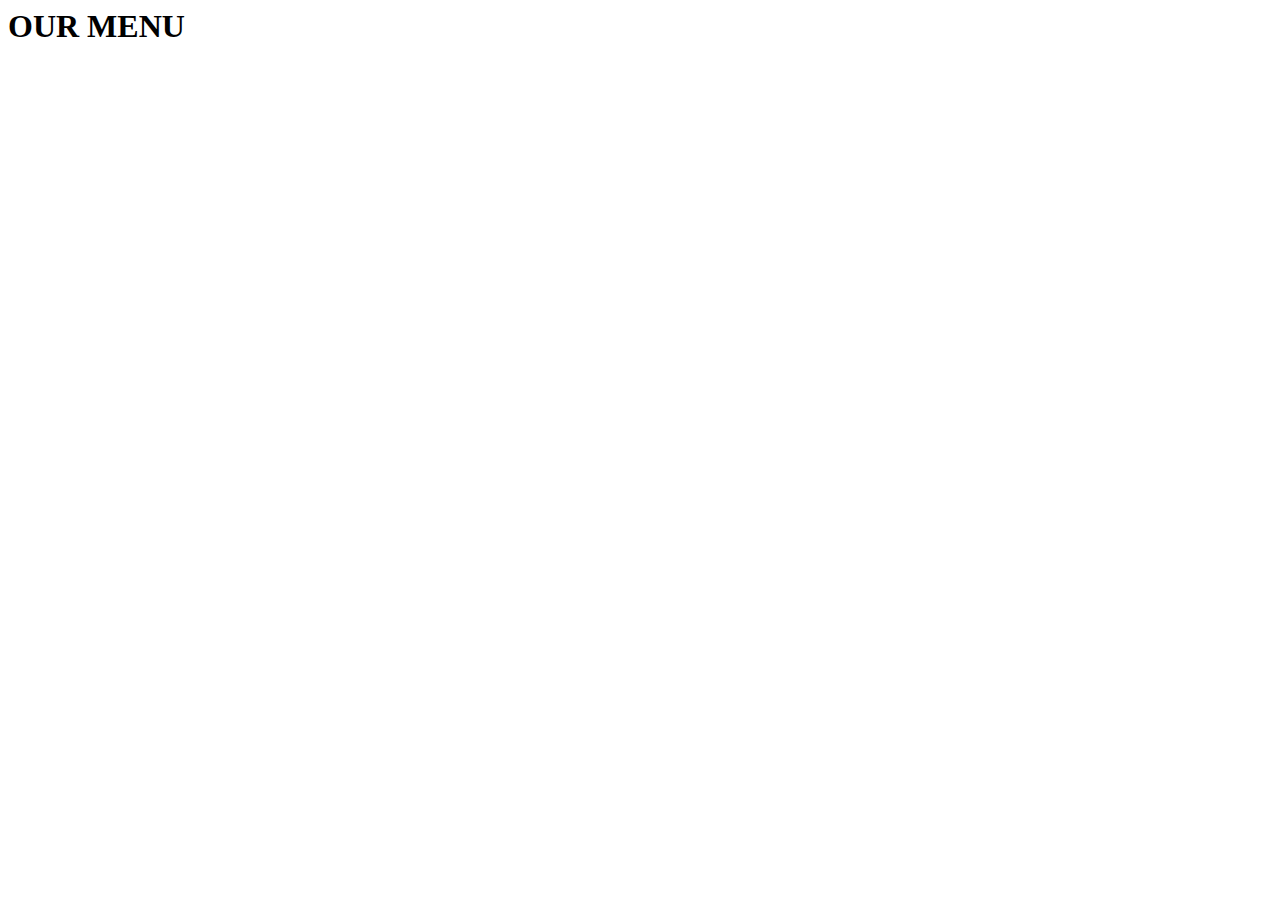
==== module2-task/index.html @ 32689d9f "Update index.html" ====
<html lang="en">
<head>
    <meta charset="UTF-8">
    <meta http-equiv="X-UA-Compatible" content="IE=edge">
    <meta name="viewport" content="width=device-width, initial-scale=1.0">
    <title>ASSIGNMENT SOLUTION FOR MODULE 2</title>
    <style>
        
        * {
            box-sizing: border-box;
            font-family: 'Times New Roman', Times, serif;
        }
        @media (min-width: 1200px) {
        }
        
        @media (min-width: 992px) and (max-width: 1199px){
        }

        
    </style>
    
</head>
<body>
    <h1>OUR MENU</h1>
</body>
</html>
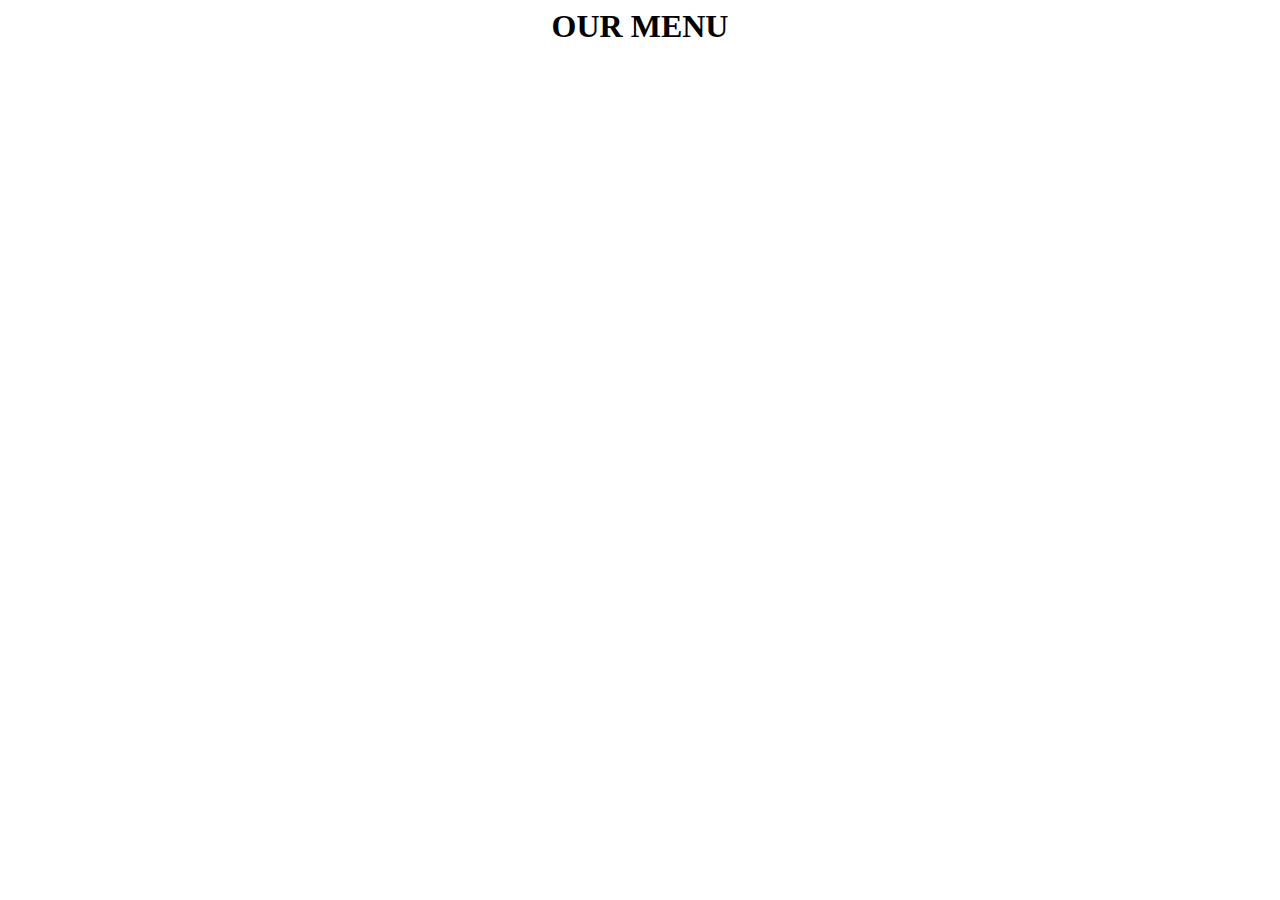
==== commit 263acac1: "Update index.html" ====
--- a/module2-task/index.html
+++ b/module2-task/index.html
@@ -9,14 +9,45 @@
         * {
             box-sizing: border-box;
             font-family: 'Times New Roman', Times, serif;
+            text-align: center;
         }
-        @media (min-width: 1200px) {
+        @media (min-width: 992px) {
         }
         
-        @media (min-width: 992px) and (max-width: 1199px){
+        @media (min-width: 768px) and (max-width: 991px){
         }
 
+        @media (max-width: 767px) {
+        }
         
+        p {
+            width: 50px;
+            height: 50px;
+            border: 1px solid black;
+            margin-bottom: 15px;
+        }
+
+        #p1 {
+            background-color: #A52A2A;
+            position: relative;
+            top: 65px;
+            left: 65px;
+        }
+        
+        #p2 {
+            background-color: #DEB887;
+        }
+
+        #p3 {
+            background-color: #5F9EA0;
+            position: absolute;
+            top: 0;
+            left: 0;
+        }
+
+        #p4 {
+            background-color: #FF7F50;
+        }
     </style>
     
 </head>
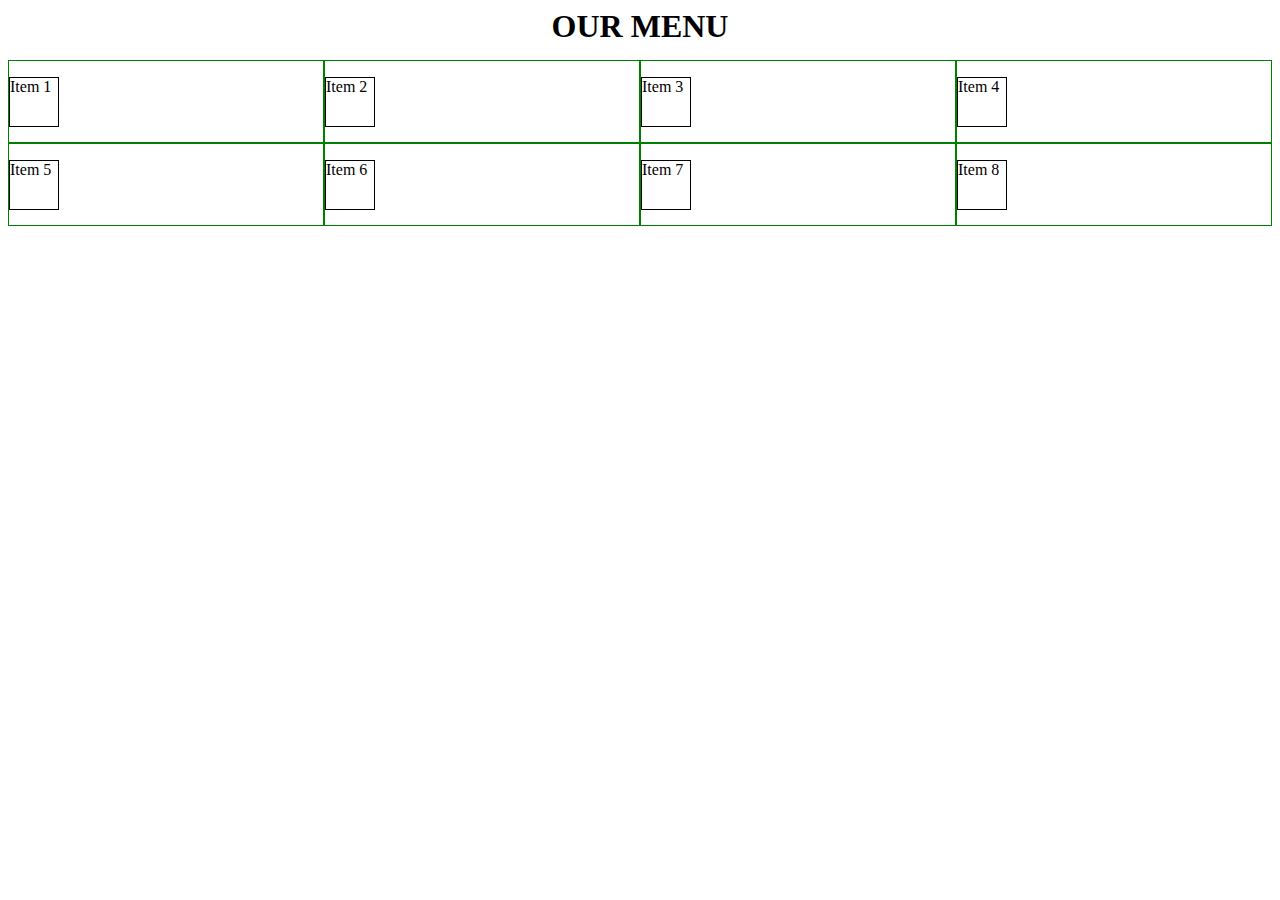
==== commit 7baba06e: "Update index.html" ====
--- a/module2-task/index.html
+++ b/module2-task/index.html
@@ -9,15 +9,140 @@
         * {
             box-sizing: border-box;
             font-family: 'Times New Roman', Times, serif;
+        }
+
+        h1 {
+            margin-bottom: 15px;
             text-align: center;
         }
+
         @media (min-width: 992px) {
-        }
+            .col-lg-1, .col-lg-2, .col-lg-3, .col-lg-4, .col-lg-5, .col-lg-6, .col-lg-7, .col-lg-8, .col-lg-9, .col-lg-10, .col-lg-11, .col-lg-12{
+            float: left;
+            border: 1px solid green;
+            }
+            .col-lg-1 {
+                width: 8.33%;
+            }
+            .col-lg-2 {
+                width: 16.66%;
+            }
+            .col-lg-3 {
+                width: 25%;
+            }
+            .col-lg-4 {
+                width: 33.33%;
+            }
+            .col-lg-5 {
+                width: 41.66%;
+            }
+            .col-lg-6 {
+                width: 50%;
+            }
+            .col-lg-7 {
+                width: 58.33%;
+            }
+            .col-lg-8 {
+                width: 66.66%;
+            }
+            .col-lg-9 {
+                width: 74.99%;
+            }
+            .col-lg-10 {
+                width: 83.33%;
+            }
+            .col-lg-11 {
+                width: 91.66%;
+            }
+            .col-lg-12 {
+                width: 100%;
+            }
+        }   
         
         @media (min-width: 768px) and (max-width: 991px){
+            .col-md-1, .col-md-2, .col-md-3, .col-lg-4, .col-md-5, .col-md-6, .col-md-7, .col-md-8, .col-md-9, .col-md-10, .col-md-11, .col-md-12{
+            float: left;
+            border: 1px solid green;
+            }
+            .col-md-1 {
+                width: 8.33%;
+            }
+            .col-md-2 {
+                width: 16.66%;
+            }
+            .col-md-3 {
+                width: 25%;
+            }
+            .col-md-4 {
+                width: 33.33%;
+            }
+            .col-md-5 {
+                width: 41.66%;
+            }
+            .col-md-6 {
+                width: 50%;
+            }
+            .col-md-7 {
+                width: 58.33%;
+            }
+            .col-md-8 {
+                width: 66.66%;
+            }
+            .col-md-9 {
+                width: 74.99%;
+            }
+            .col-md-10 {
+                width: 83.33%;
+            }
+            .col-md-11 {
+                width: 91.66%;
+            }
+            .col-md-12 {
+                width: 100%;
+            }
         }
 
         @media (max-width: 767px) {
+            .col-sm-1, .col-sm-2, .col-sm-3, .col-sm-4, .col-sm-5, .col-sm-6, .col-lg-7, .col-sm-8, .col-sm-9, .col-sm-10, .col-sm-11, .col-sm-12 {
+            float: left;
+            border: 1px solid green;
+            }
+            .col-sm-1 {
+                width: 8.33%;
+            }
+            .col-sm-2 {
+                width: 16.66%;
+            }
+            .col-sm-3 {
+                width: 25%;
+            }
+            .col-sm-4 {
+                width: 33.33%;
+            }
+            .col-sm-5 {
+                width: 41.66%;
+            }
+            .col-sm-6 {
+                width: 50%;
+            }
+            .col-sm-7 {
+                width: 58.33%;
+            }
+            .col-sm-8 {
+                width: 66.66%;
+            }
+            .col-sm-9 {
+                width: 74.99%;
+            }
+            .col-sm-10 {
+                width: 83.33%;
+            }
+            .col-sm-11 {
+                width: 91.66%;
+            }
+            .col-sm-12 {
+                width: 100%;
+            }
         }
         
         p {
@@ -53,5 +178,15 @@
 </head>
 <body>
     <h1>OUR MENU</h1>
+    <div class="row">
+        <div class="col-lg-3 col-md-6 col-sm-9"><p>Item 1</p></div>
+        <div class="col-lg-3 col-md-6 col-sm-9"><p>Item 2</p></div>
+        <div class="col-lg-3 col-md-6 col-sm-9"><p>Item 3</p></div>
+        <div class="col-lg-3 col-md-6 col-sm-9"><p>Item 4</p></div>
+        <div class="col-lg-3 col-md-6 col-sm-9"><p>Item 5</p></div>
+        <div class="col-lg-3 col-md-6 col-sm-9"><p>Item 6</p></div>
+        <div class="col-lg-3 col-md-6 col-sm-9"><p>Item 7</p></div>
+        <div class="col-lg-3 col-md-6 col-sm-9"><p>Item 8</p></div>
+    </div>
 </body>
 </html>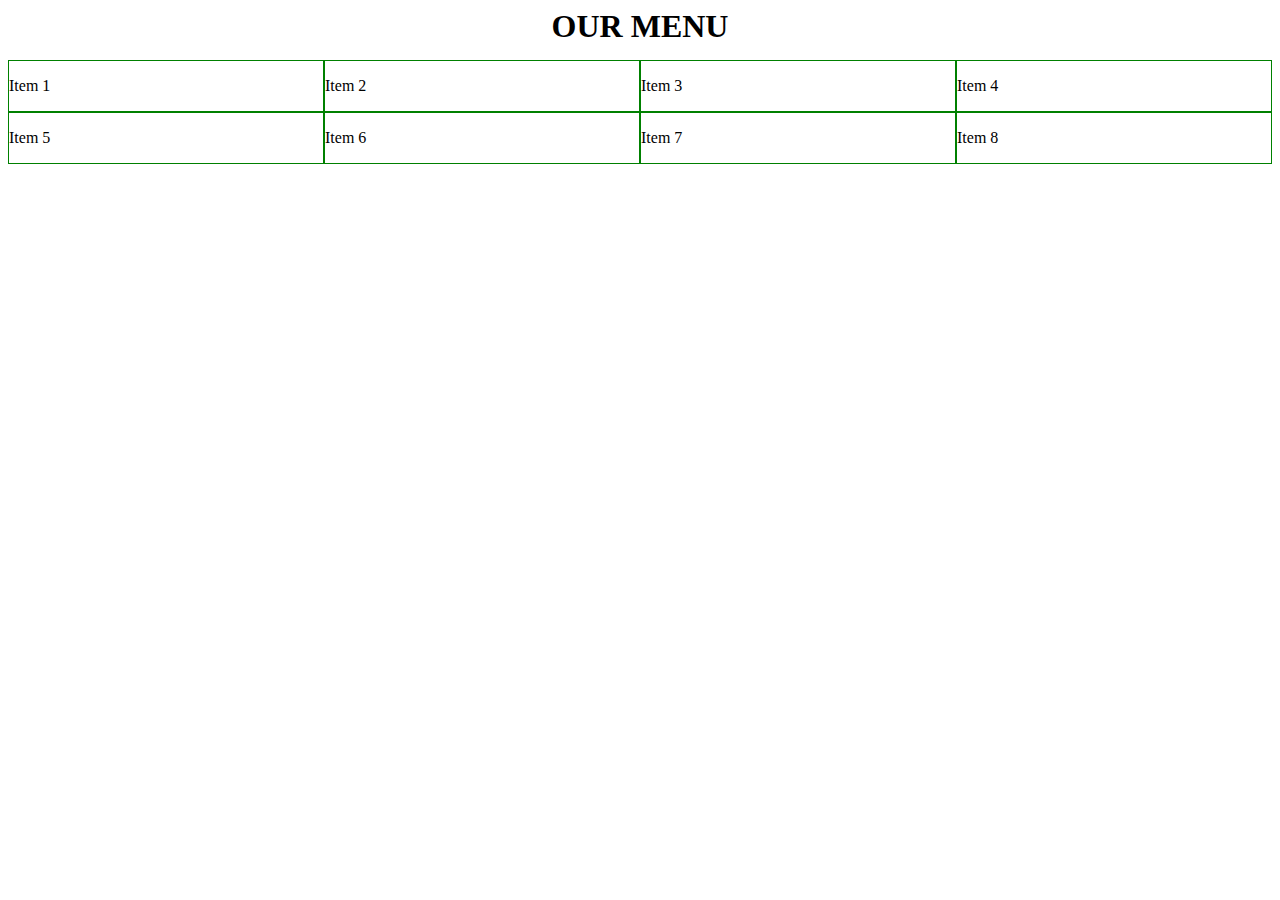
==== commit 9fcdd63d: "Update index.html" ====
--- a/module2-task/index.html
+++ b/module2-task/index.html
@@ -145,34 +145,6 @@
             }
         }
         
-        p {
-            width: 50px;
-            height: 50px;
-            border: 1px solid black;
-            margin-bottom: 15px;
-        }
-
-        #p1 {
-            background-color: #A52A2A;
-            position: relative;
-            top: 65px;
-            left: 65px;
-        }
-        
-        #p2 {
-            background-color: #DEB887;
-        }
-
-        #p3 {
-            background-color: #5F9EA0;
-            position: absolute;
-            top: 0;
-            left: 0;
-        }
-
-        #p4 {
-            background-color: #FF7F50;
-        }
     </style>
     
 </head>
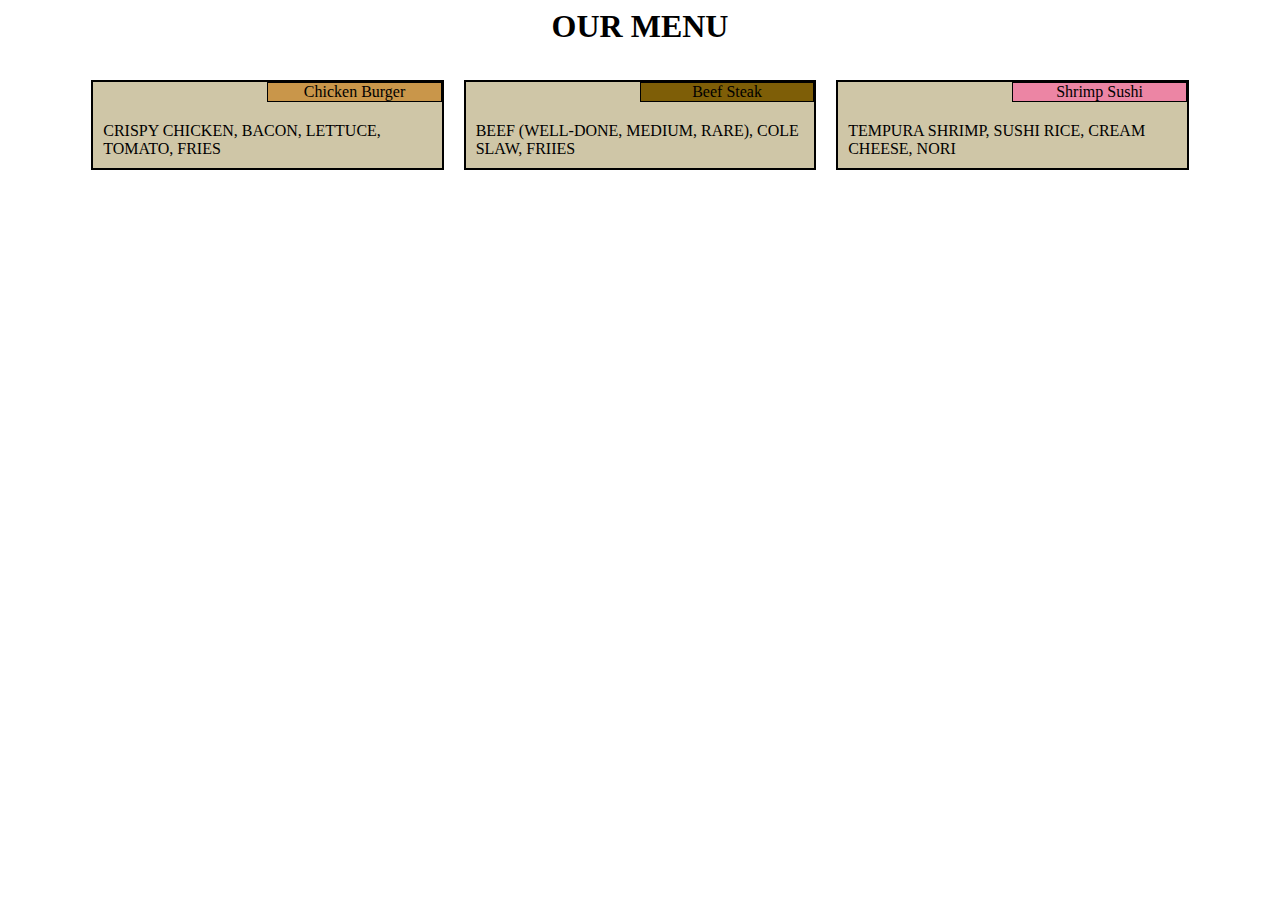
==== commit 063ae106: "Update index.html" ====
--- a/module2-task/index.html
+++ b/module2-task/index.html
@@ -11,154 +11,207 @@
             font-family: 'Times New Roman', Times, serif;
         }
 
+        @media (min-width: 992px) {
+            .col-lg-1, .col-lg-2, .col-lg-3, .col-lg-4, .col-lg-5, .col-lg-6, .col-lg-7, .col-lg-8, .col-lg-9, .col-lg-10, .col-lg-11, .col-lg-12{
+            float: left;
+            }
+            .col-lg-1 {
+                width: 8.33%;
+            }
+            .col-lg-2 {
+                width: 16.66%;
+            }
+            .col-lg-3 {
+                width: 25%;
+            }
+            .col-lg-4 {
+                width: 33.33%;
+            }
+            .col-lg-5 {
+                width: 41.66%;
+            }
+            .col-lg-6 {
+                width: 50%;
+            }
+            .col-lg-7 {
+                width: 58.33%;
+            }
+            .col-lg-8 {
+                width: 66.66%;
+            }
+            .col-lg-9 {
+                width: 74.99%;
+            }
+            .col-lg-10 {
+                width: 83.33%;
+            }
+            .col-lg-11 {
+                width: 91.66%;
+            }
+            .col-lg-12 {
+                width: 100%;
+            }
+        }   
+        
+        @media (min-width: 768px) and (max-width: 991px){
+            .col-md-1, .col-md-2, .col-md-3, .col-lg-4, .col-md-5, .col-md-6, .col-md-7, .col-md-8, .col-md-9, .col-md-10, .col-md-11, .col-md-12{
+            float: left;
+            }
+            .col-md-1 {
+                width: 8.33%;
+            }
+            .col-md-2 {
+                width: 16.66%;
+            }
+            .col-md-3 {
+                width: 25%;
+            }
+            .col-md-4 {
+                width: 33.33%;
+            }
+            .col-md-5 {
+                width: 41.66%;
+            }
+            .col-md-6 {
+                width: 50%;
+            }
+            .col-md-7 {
+                width: 58.33%;
+            }
+            .col-md-8 {
+                width: 66.66%;
+            }
+            .col-md-9 {
+                width: 74.99%;
+            }
+            .col-md-10 {
+                width: 83.33%;
+            }
+            .col-md-11 {
+                width: 91.66%;
+            }
+            .col-md-12 {
+                width: 100%;
+            }
+        }
+
+        @media (max-width: 767px) {
+            .col-sm-1, .col-sm-2, .col-sm-3, .col-sm-4, .col-sm-5, .col-sm-6, .col-lg-7, .col-sm-8, .col-sm-9, .col-sm-10, .col-sm-11, .col-sm-12 {
+            float: left;
+            }
+            .col-sm-1 {
+                width: 8.33%;
+            }
+            .col-sm-2 {
+                width: 16.66%;
+            }
+            .col-sm-3 {
+                width: 25%;
+            }
+            .col-sm-4 {
+                width: 33.33%;
+            }
+            .col-sm-5 {
+                width: 41.66%;
+            }
+            .col-sm-6 {
+                width: 50%;
+            }
+            .col-sm-7 {
+                width: 58.33%;
+            }
+            .col-sm-8 {
+                width: 66.66%;
+            }
+            .col-sm-9 {
+                width: 74.99%;
+            }
+            .col-sm-10 {
+                width: 83.33%;
+            }
+            .col-sm-11 {
+                width: 91.66%;
+            }
+            .col-sm-12 {
+                width: 100%;
+            }
+        }  
+
         h1 {
             margin-bottom: 15px;
             text-align: center;
         }
-
-        @media (min-width: 992px) {
-            .col-lg-1, .col-lg-2, .col-lg-3, .col-lg-4, .col-lg-5, .col-lg-6, .col-lg-7, .col-lg-8, .col-lg-9, .col-lg-10, .col-lg-11, .col-lg-12{
-            float: left;
-            border: 1px solid green;
-            }
-            .col-lg-1 {
-                width: 8.33%;
-            }
-            .col-lg-2 {
-                width: 16.66%;
-            }
-            .col-lg-3 {
-                width: 25%;
-            }
-            .col-lg-4 {
-                width: 33.33%;
-            }
-            .col-lg-5 {
-                width: 41.66%;
-            }
-            .col-lg-6 {
-                width: 50%;
-            }
-            .col-lg-7 {
-                width: 58.33%;
-            }
-            .col-lg-8 {
-                width: 66.66%;
-            }
-            .col-lg-9 {
-                width: 74.99%;
-            }
-            .col-lg-10 {
-                width: 83.33%;
-            }
-            .col-lg-11 {
-                width: 91.66%;
-            }
-            .col-lg-12 {
-                width: 100%;
-            }
-        }   
-        
-        @media (min-width: 768px) and (max-width: 991px){
-            .col-md-1, .col-md-2, .col-md-3, .col-lg-4, .col-md-5, .col-md-6, .col-md-7, .col-md-8, .col-md-9, .col-md-10, .col-md-11, .col-md-12{
-            float: left;
-            border: 1px solid green;
-            }
-            .col-md-1 {
-                width: 8.33%;
-            }
-            .col-md-2 {
-                width: 16.66%;
-            }
-            .col-md-3 {
-                width: 25%;
-            }
-            .col-md-4 {
-                width: 33.33%;
-            }
-            .col-md-5 {
-                width: 41.66%;
-            }
-            .col-md-6 {
-                width: 50%;
-            }
-            .col-md-7 {
-                width: 58.33%;
-            }
-            .col-md-8 {
-                width: 66.66%;
-            }
-            .col-md-9 {
-                width: 74.99%;
-            }
-            .col-md-10 {
-                width: 83.33%;
-            }
-            .col-md-11 {
-                width: 91.66%;
-            }
-            .col-md-12 {
-                width: 100%;
-            }
-        }
-
-        @media (max-width: 767px) {
-            .col-sm-1, .col-sm-2, .col-sm-3, .col-sm-4, .col-sm-5, .col-sm-6, .col-lg-7, .col-sm-8, .col-sm-9, .col-sm-10, .col-sm-11, .col-sm-12 {
-            float: left;
-            border: 1px solid green;
-            }
-            .col-sm-1 {
-                width: 8.33%;
-            }
-            .col-sm-2 {
-                width: 16.66%;
-            }
-            .col-sm-3 {
-                width: 25%;
-            }
-            .col-sm-4 {
-                width: 33.33%;
-            }
-            .col-sm-5 {
-                width: 41.66%;
-            }
-            .col-sm-6 {
-                width: 50%;
-            }
-            .col-sm-7 {
-                width: 58.33%;
-            }
-            .col-sm-8 {
-                width: 66.66%;
-            }
-            .col-sm-9 {
-                width: 74.99%;
-            }
-            .col-sm-10 {
-                width: 83.33%;
-            }
-            .col-sm-11 {
-                width: 91.66%;
-            }
-            .col-sm-12 {
-                width: 100%;
-            }
-        }
-        
+        
+        .row {
+            width: 90%;
+            margin-right: auto;
+            margin-left: auto;
+            padding: 10px;
+        }            
+        
+        .menu{
+            background-color: #cfc6a7;
+            margin:10px;
+            border:2px solid black;
+        }
+        
+        .dishname{
+            width:40%;
+            float:right;
+            border: 1px solid black;
+            text-align: center;
+            font-size: 100%;
+            float:right;
+        }
+
+        .ingredients{
+            margin:10px;
+            margin-top:40px;
+            clear:both;
+        }
+ 
+        #chickenburger {
+            background-color: #c9964a;
+            width: 50%;
+        }
+        #beefsteak {
+            background-color: #7e5e07;
+            width: 50%;
+        }
+        #sushi {
+            background-color: #ec85a4;
+            width: 50%;
+        }
+    
     </style>
     
 </head>
 <body>
     <h1>OUR MENU</h1>
+    
     <div class="row">
-        <div class="col-lg-3 col-md-6 col-sm-9"><p>Item 1</p></div>
-        <div class="col-lg-3 col-md-6 col-sm-9"><p>Item 2</p></div>
-        <div class="col-lg-3 col-md-6 col-sm-9"><p>Item 3</p></div>
-        <div class="col-lg-3 col-md-6 col-sm-9"><p>Item 4</p></div>
-        <div class="col-lg-3 col-md-6 col-sm-9"><p>Item 5</p></div>
-        <div class="col-lg-3 col-md-6 col-sm-9"><p>Item 6</p></div>
-        <div class="col-lg-3 col-md-6 col-sm-9"><p>Item 7</p></div>
-        <div class="col-lg-3 col-md-6 col-sm-9"><p>Item 8</p></div>
+        <div class="col-lg-4 col-md-6 col-sm-12">
+            <div class='menu'> 
+                <div class='dishname' id="chickenburger">Chicken Burger</div>
+                <p class='ingredients'> CRISPY CHICKEN, BACON, LETTUCE, TOMATO, FRIES</p>
+            </div>
+        </div>
+        
+      
+        <div class="col-lg-4 col-md-6 col-sm-12">
+            <div class='menu'> 
+                <div class='dishname' id="beefsteak">Beef Steak</div>
+                <p class='ingredients'>BEEF (WELL-DONE, MEDIUM, RARE), COLE SLAW, FRIIES</p>
+            </div>
+        </div>
+      
+        <div class="col-lg-4 col-md-12 col-sm-12"> 
+            <div class='menu'>
+                <div class='dishname' id="sushi">Shrimp Sushi</div>
+                <p class='ingredients'> TEMPURA SHRIMP, SUSHI RICE, CREAM CHEESE, NORI</p>
+            </div>
+        </div>
     </div>
+
 </body>
 </html>